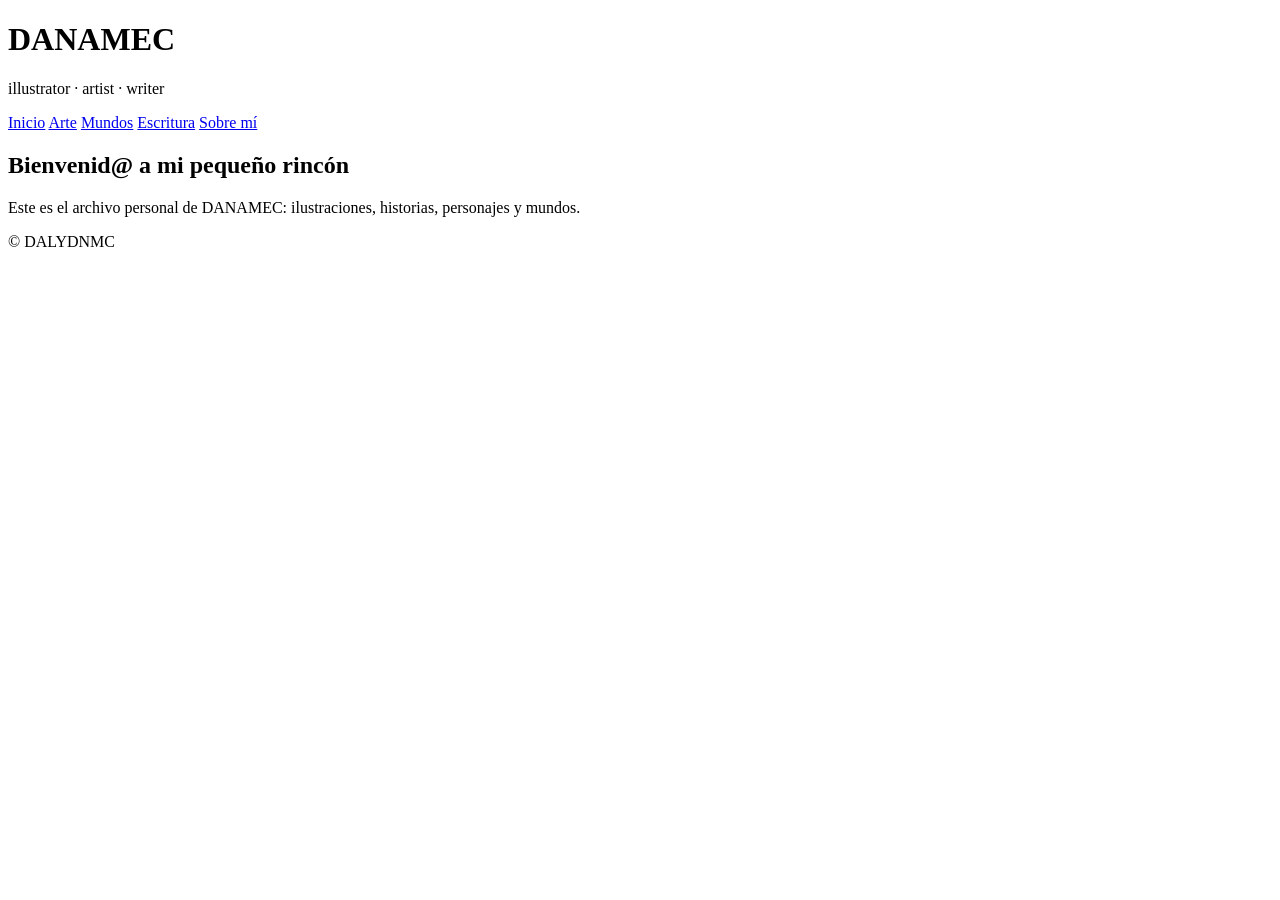
==== index.html @ be0bab03 "Create index.html" ====
<!DOCTYPE html>
<html lang="es">

<head>
  <meta charset="UTF-8">
  <title>DANAMEC</title>
</head>

<body>

  <h1>DANAMEC</h1>
  <p>illustrator · artist · writer</p>

  <nav>
    <a href="#">Inicio</a>
    <a href="#">Arte</a>
    <a href="#">Mundos</a>
    <a href="#">Escritura</a>
    <a href="#">Sobre mí</a>
  </nav>

  <main>
    <h2>Bienvenid@ a mi pequeño rincón</h2>

    <p>
      Este es el archivo personal de DANAMEC:
      ilustraciones, historias, personajes y mundos.
    </p>
  </main>

  <footer>
    <p>© DALYDNMC</p>
  </footer>

</body>

</html>
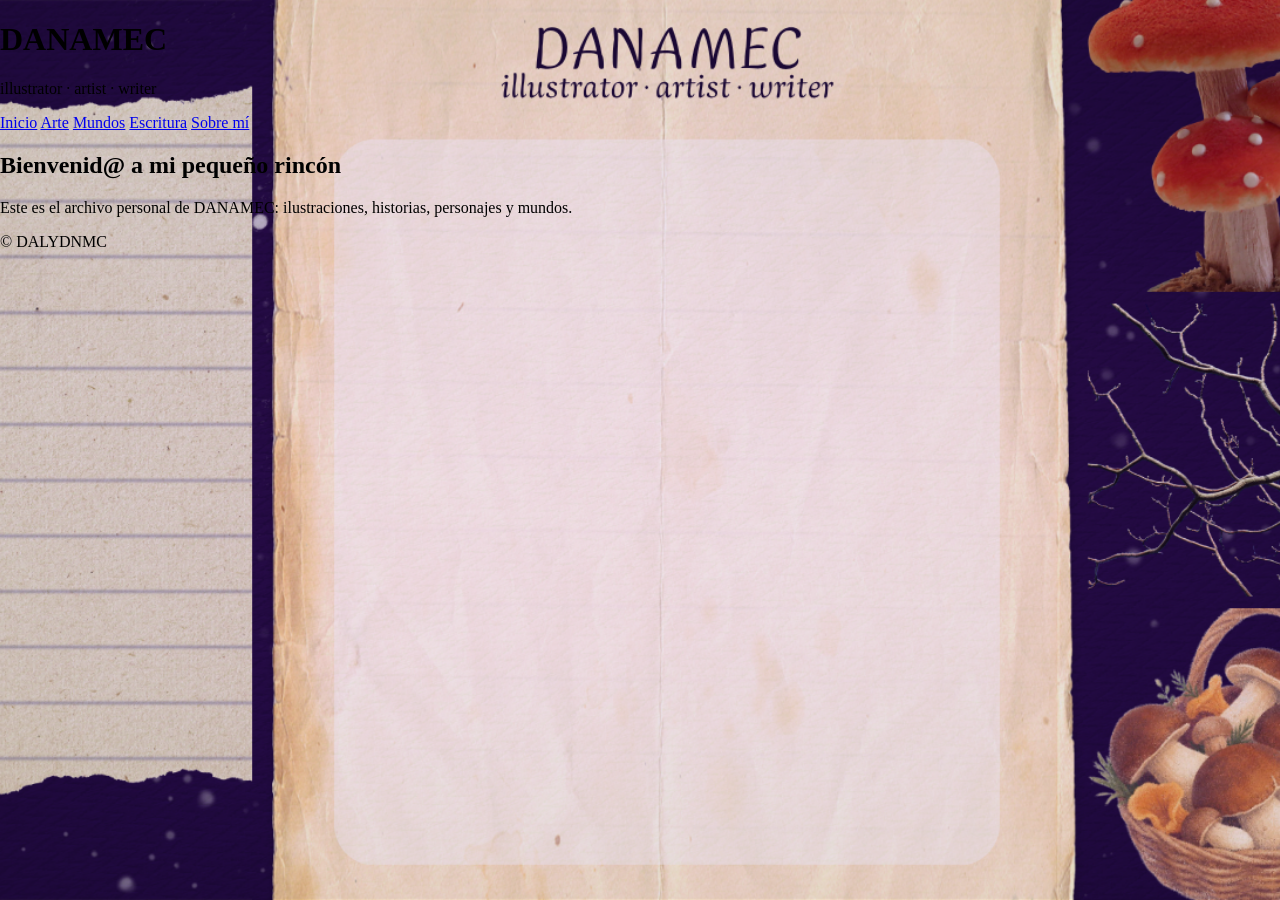
==== commit 540de6fe: "Update index.html" ====
--- a/index.html
+++ b/index.html
@@ -4,6 +4,8 @@
 <head>
   <meta charset="UTF-8">
   <title>DANAMEC</title>
+
+  <link rel="stylesheet" href="estilo.css">
 </head>
 
 <body>
--- a/estilo.css
+++ b/estilo.css
@@ -0,0 +1,7 @@
+body {
+  margin: 0;
+  background-image: url("DANAMEC.png");
+  background-size: cover;
+  background-position: center;
+  background-attachment: fixed;
+}
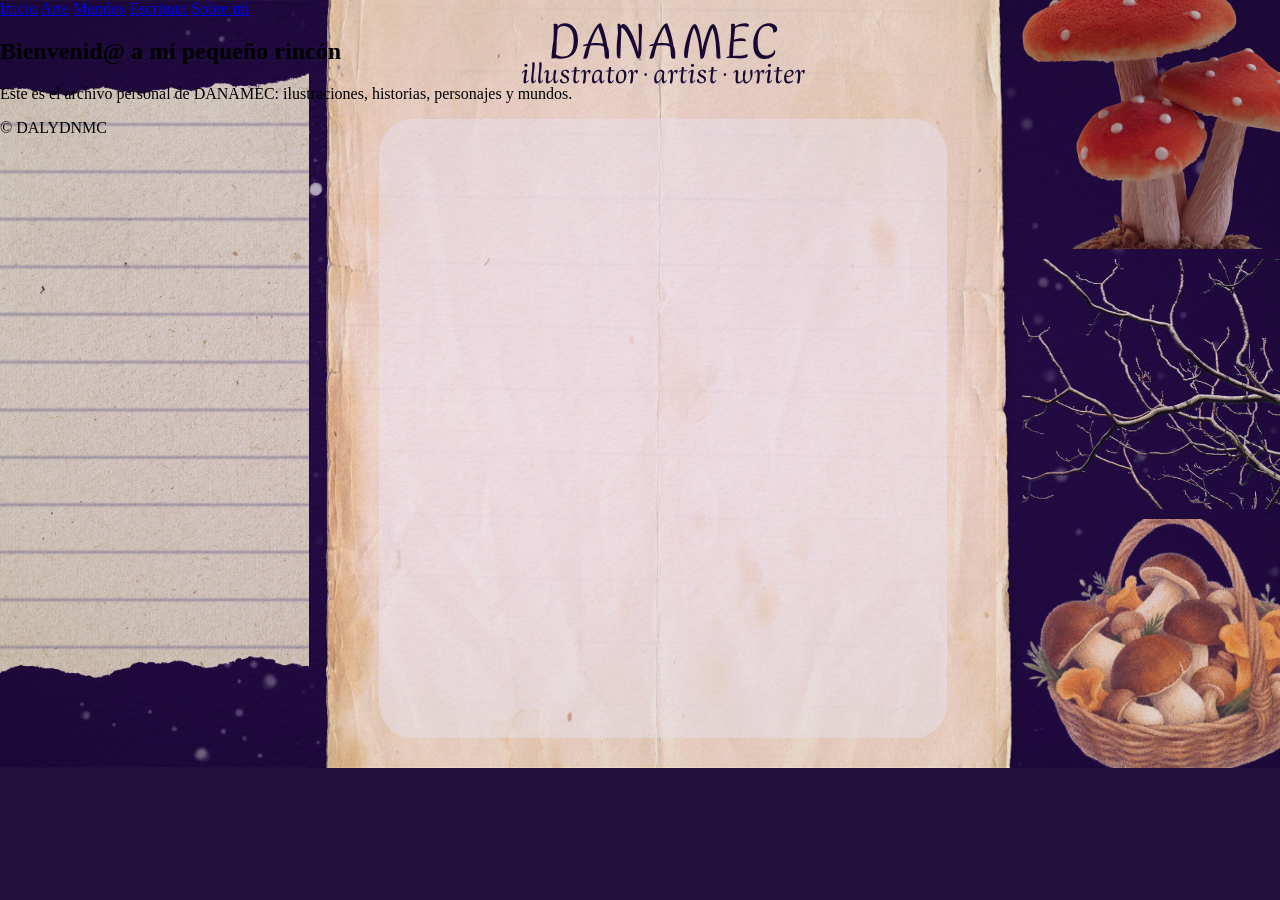
==== commit 401a0e72: "Update index.html" ====
--- a/index.html
+++ b/index.html
@@ -9,9 +9,6 @@
 </head>
 
 <body>
-
-  <h1>DANAMEC</h1>
-  <p>illustrator · artist · writer</p>
 
   <nav>
     <a href="#">Inicio</a>
@@ -35,5 +32,3 @@
   </footer>
 
 </body>
-
-</html>
--- a/estilo.css
+++ b/estilo.css
@@ -1,7 +1,12 @@
 body {
   margin: 0;
+  min-height: 100vh;
+
   background-image: url("DANAMEC.png");
-  background-size: cover;
-  background-position: center;
-  background-attachment: fixed;
+  background-size: 1366px 768px;
+  background-position: top center;
+  background-repeat: no-repeat;
+  background-color: #21113a;
+
+  font-family: Georgia, serif;
 }
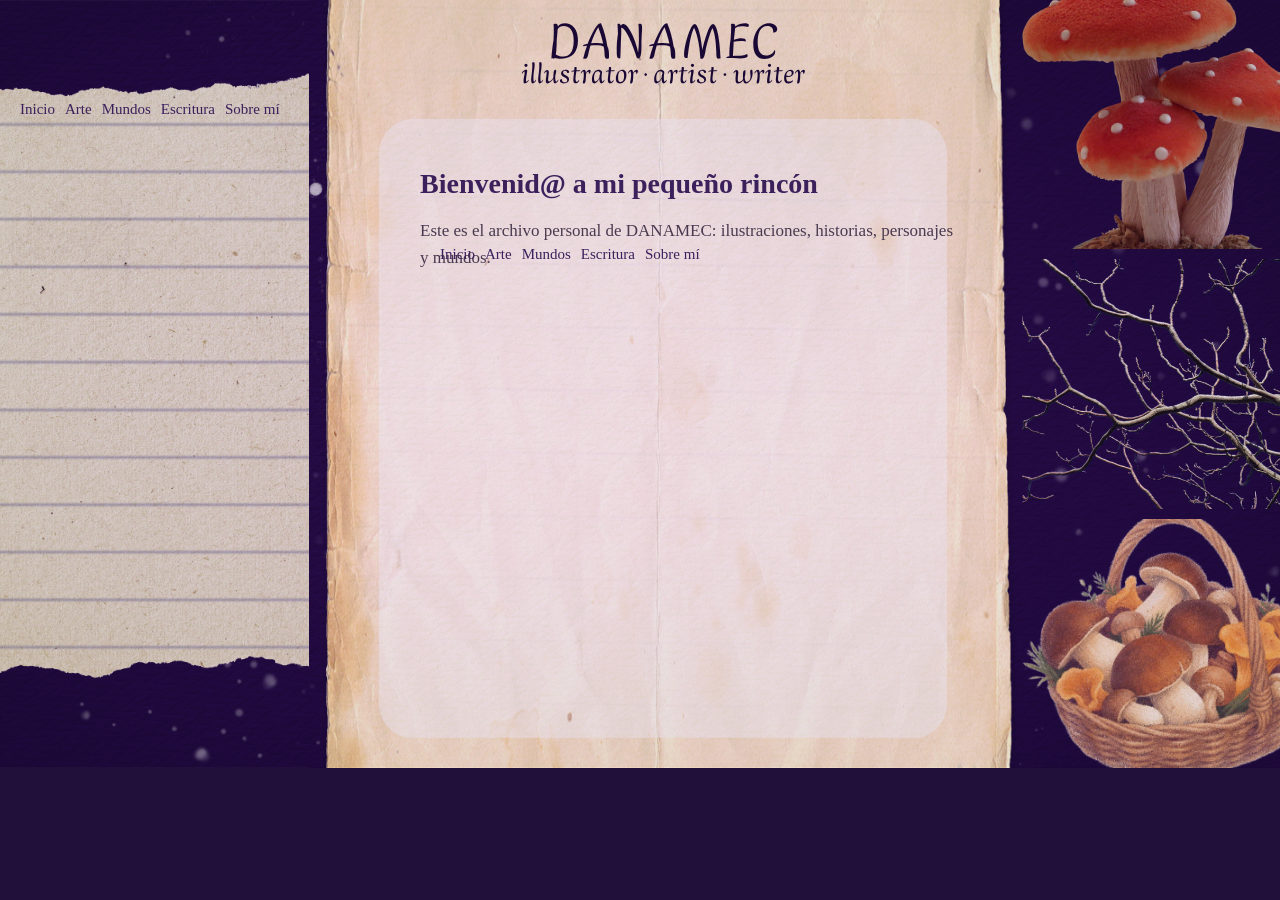
==== commit f8da2cd6: "Update index.html" ====
--- a/index.html
+++ b/index.html
@@ -18,17 +18,21 @@
     <a href="#">Sobre mí</a>
   </nav>
 
-  <main>
-    <h2>Bienvenid@ a mi pequeño rincón</h2>
+<main>
 
-    <p>
-      Este es el archivo personal de DANAMEC:
-      ilustraciones, historias, personajes y mundos.
-    </p>
-  </main>
+  <nav class="menu-principal">
+    <a href="#">Inicio</a>
+    <a href="#">Arte</a>
+    <a href="#">Mundos</a>
+    <a href="#">Escritura</a>
+    <a href="#">Sobre mí</a>
+  </nav>
 
-  <footer>
-    <p>© DALYDNMC</p>
-  </footer>
+  <h2>Bienvenid@ a mi pequeño rincón</h2>
 
-</body>
+  <p>
+    Este es el archivo personal de DANAMEC:
+    ilustraciones, historias, personajes y mundos.
+  </p>
+
+</main>
--- a/estilo.css
+++ b/estilo.css
@@ -10,3 +10,49 @@
 
   font-family: Georgia, serif;
 }
+
+nav {
+  position: absolute;
+  top: 100px;
+  left: 20px;
+  width: 320px;
+}
+
+main {
+  position: absolute;
+  top: 145px;
+  left: 420px;
+  width: 540px;
+}
+
+footer {
+  position: absolute;
+  bottom: 20px;
+  left: 420px;
+}
+
+nav a {
+  color: #3b205c;
+  text-decoration: none;
+  margin-right: 6px;
+  font-size: 15px;
+}
+
+nav {
+  white-space: nowrap;
+}
+
+nav a:hover {
+  color: #8b5aa8;
+}
+main h2 {
+  color: #3b205c;
+  font-size: 28px;
+  margin-bottom: 15px;
+}
+
+main p {
+  color: #4a3a4f;
+  font-size: 17px;
+  line-height: 1.6;
+}
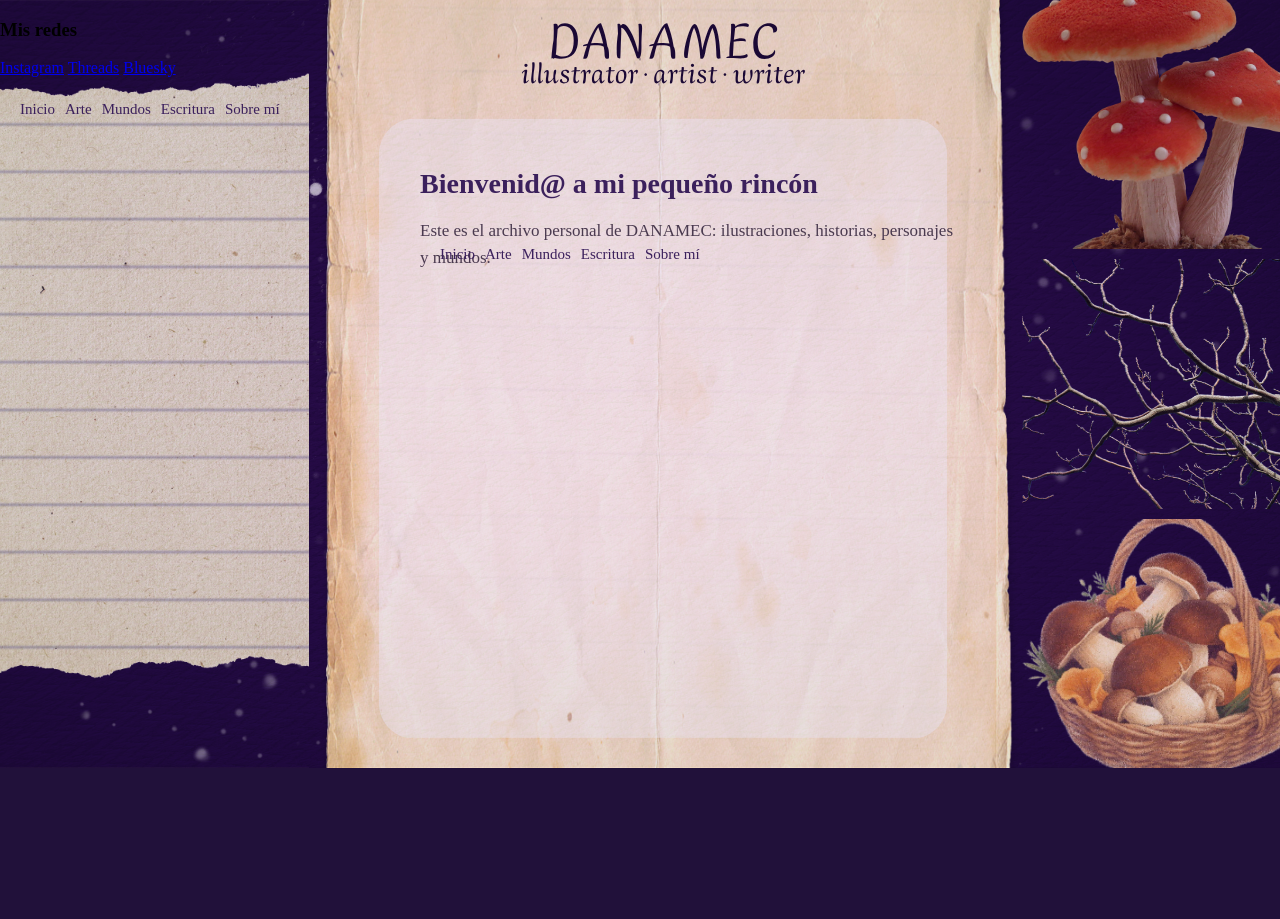
==== commit bc3c9ec6: "Update index.html" ====
--- a/index.html
+++ b/index.html
@@ -18,6 +18,16 @@
     <a href="#">Sobre mí</a>
   </nav>
 
+  <aside class="redes">
+
+  <h3>Mis redes</h3>
+
+  <a href="#">Instagram</a>
+  <a href="#">Threads</a>
+  <a href="#">Bluesky</a>
+
+</aside>
+  
 <main>
 
   <nav class="menu-principal">
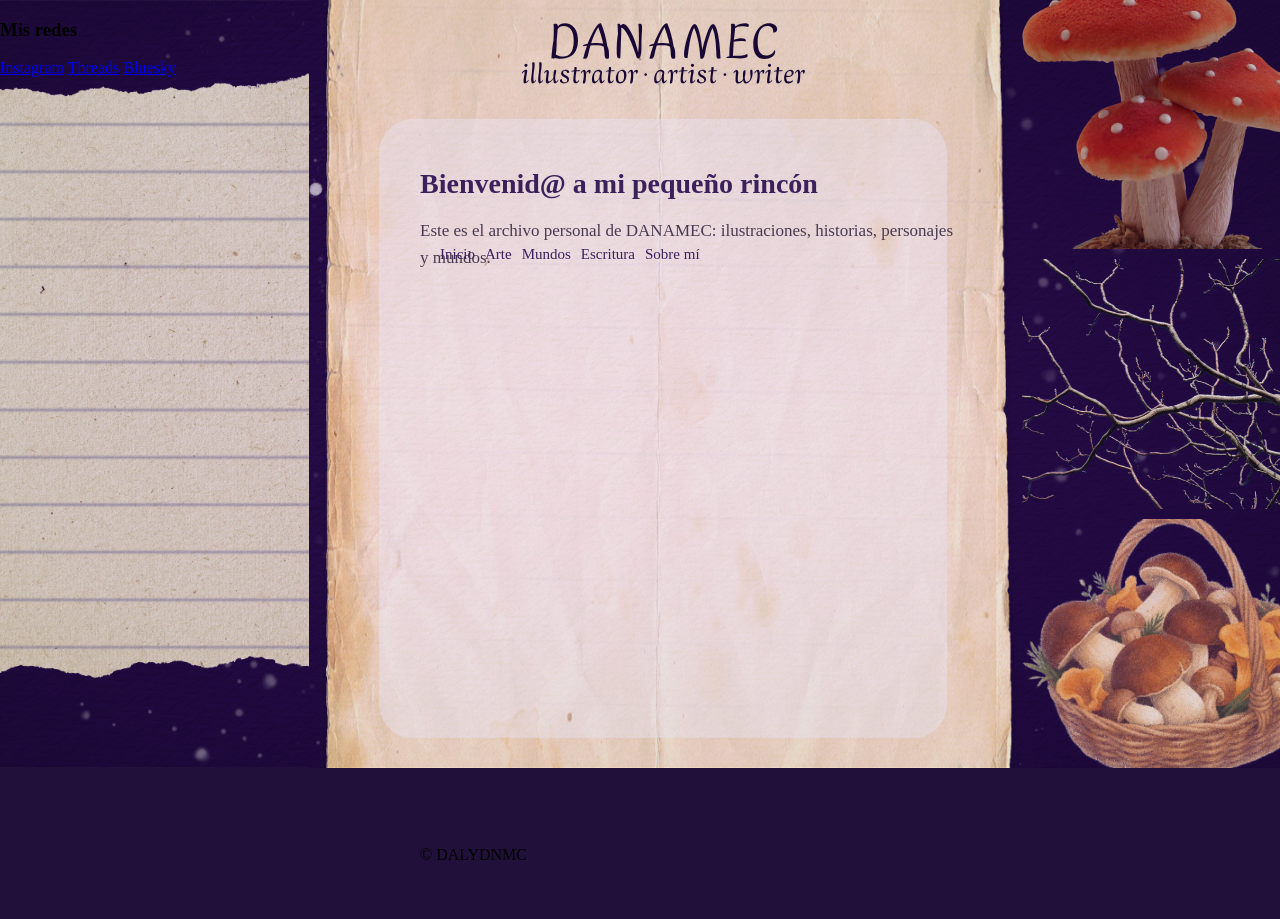
==== commit cc1e1baf: "Update index.html" ====
--- a/index.html
+++ b/index.html
@@ -10,39 +10,37 @@
 
 <body>
 
-  <nav>
-    <a href="#">Inicio</a>
-    <a href="#">Arte</a>
-    <a href="#">Mundos</a>
-    <a href="#">Escritura</a>
-    <a href="#">Sobre mí</a>
-  </nav>
-
   <aside class="redes">
 
-  <h3>Mis redes</h3>
+    <h3>Mis redes</h3>
 
-  <a href="#">Instagram</a>
-  <a href="#">Threads</a>
-  <a href="#">Bluesky</a>
+    <a href="#">Instagram</a>
+    <a href="#">Threads</a>
+    <a href="#">Bluesky</a>
 
-</aside>
-  
-<main>
+  </aside>
 
-  <nav class="menu-principal">
-    <a href="#">Inicio</a>
-    <a href="#">Arte</a>
-    <a href="#">Mundos</a>
-    <a href="#">Escritura</a>
-    <a href="#">Sobre mí</a>
-  </nav>
+  <main>
 
-  <h2>Bienvenid@ a mi pequeño rincón</h2>
+    <nav class="menu-principal">
+      <a href="#">Inicio</a>
+      <a href="#">Arte</a>
+      <a href="#">Mundos</a>
+      <a href="#">Escritura</a>
+      <a href="#">Sobre mí</a>
+    </nav>
 
-  <p>
-    Este es el archivo personal de DANAMEC:
-    ilustraciones, historias, personajes y mundos.
-  </p>
+    <h2>Bienvenid@ a mi pequeño rincón</h2>
 
-</main>
+    <p>
+      Este es el archivo personal de DANAMEC:
+      ilustraciones, historias, personajes y mundos.
+    </p>
+
+  </main>
+
+  <footer>
+    <p>© DALYDNMC</p>
+  </footer>
+
+</body>
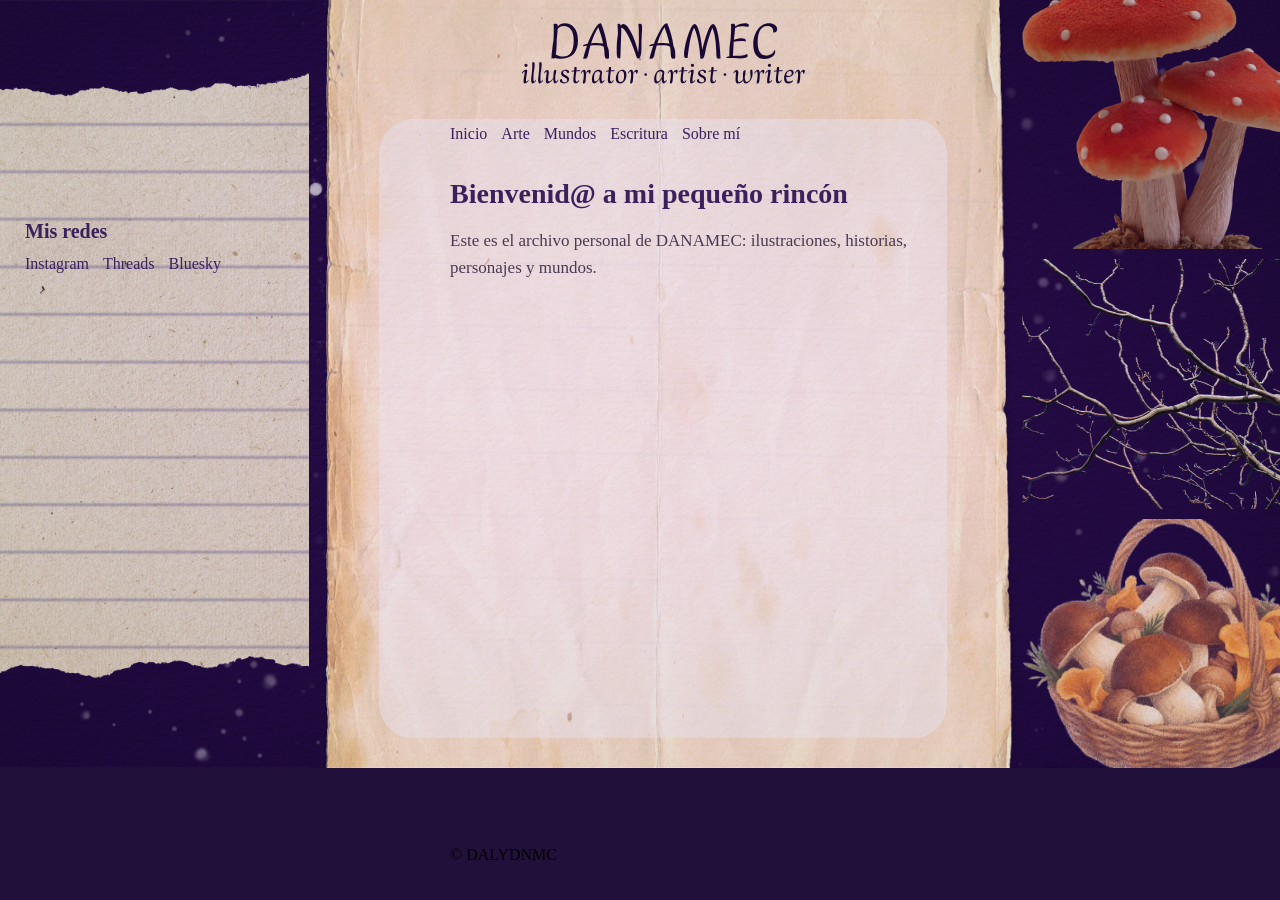
==== commit c3bc3418: "Update index.html" ====
--- a/index.html
+++ b/index.html
@@ -24,7 +24,7 @@
 
     <nav class="menu-principal">
       <a href="#">Inicio</a>
-      <a href="#">Arte</a>
+     <a href="arte.html">Arte</a>
       <a href="#">Mundos</a>
       <a href="#">Escritura</a>
       <a href="#">Sobre mí</a>
--- a/estilo.css
+++ b/estilo.css
@@ -11,40 +11,65 @@
   font-family: Georgia, serif;
 }
 
-nav {
+
+/* REDES SOCIALES */
+
+.redes {
   position: absolute;
-  top: 100px;
-  left: 20px;
-  width: 320px;
+  top: 200px;
+  left: 25px;
+  width: 300px;
 }
+
+.redes h3 {
+  color: #3b205c;
+  font-size: 20px;
+  margin-bottom: 12px;
+}
+
+.redes a {
+  color: #3b205c;
+  text-decoration: none;
+  margin-right: 10px;
+  font-size: 16px;
+}
+
+.redes a:hover {
+  color: #8b5aa8;
+  text-decoration: underline;
+}
+/* CONTENIDO CENTRAL */
 
 main {
   position: absolute;
-  top: 145px;
-  left: 420px;
-  width: 540px;
+  top: 125px;
+  left: 450px;
+  width: 510px;
 }
 
-footer {
-  position: absolute;
-  bottom: 20px;
-  left: 420px;
+
+/* MENÚ PRINCIPAL */
+
+.menu-principal {
+  white-space: nowrap;
+  margin-bottom: 35px;
 }
 
-nav a {
+.menu-principal a {
   color: #3b205c;
   text-decoration: none;
-  margin-right: 6px;
-  font-size: 15px;
+  margin-right: 10px;
+  font-size: 16px;
 }
 
-nav {
-  white-space: nowrap;
+.menu-principal a:hover {
+  color: #8b5aa8;
+  text-decoration: underline;
 }
 
-nav a:hover {
-  color: #8b5aa8;
-}
+
+/* TEXTO */
+
 main h2 {
   color: #3b205c;
   font-size: 28px;
@@ -56,3 +81,12 @@
   font-size: 17px;
   line-height: 1.6;
 }
+
+
+/* COPYRIGHT */
+
+footer {
+  position: absolute;
+  bottom: 20px;
+  left: 450px;
+}
